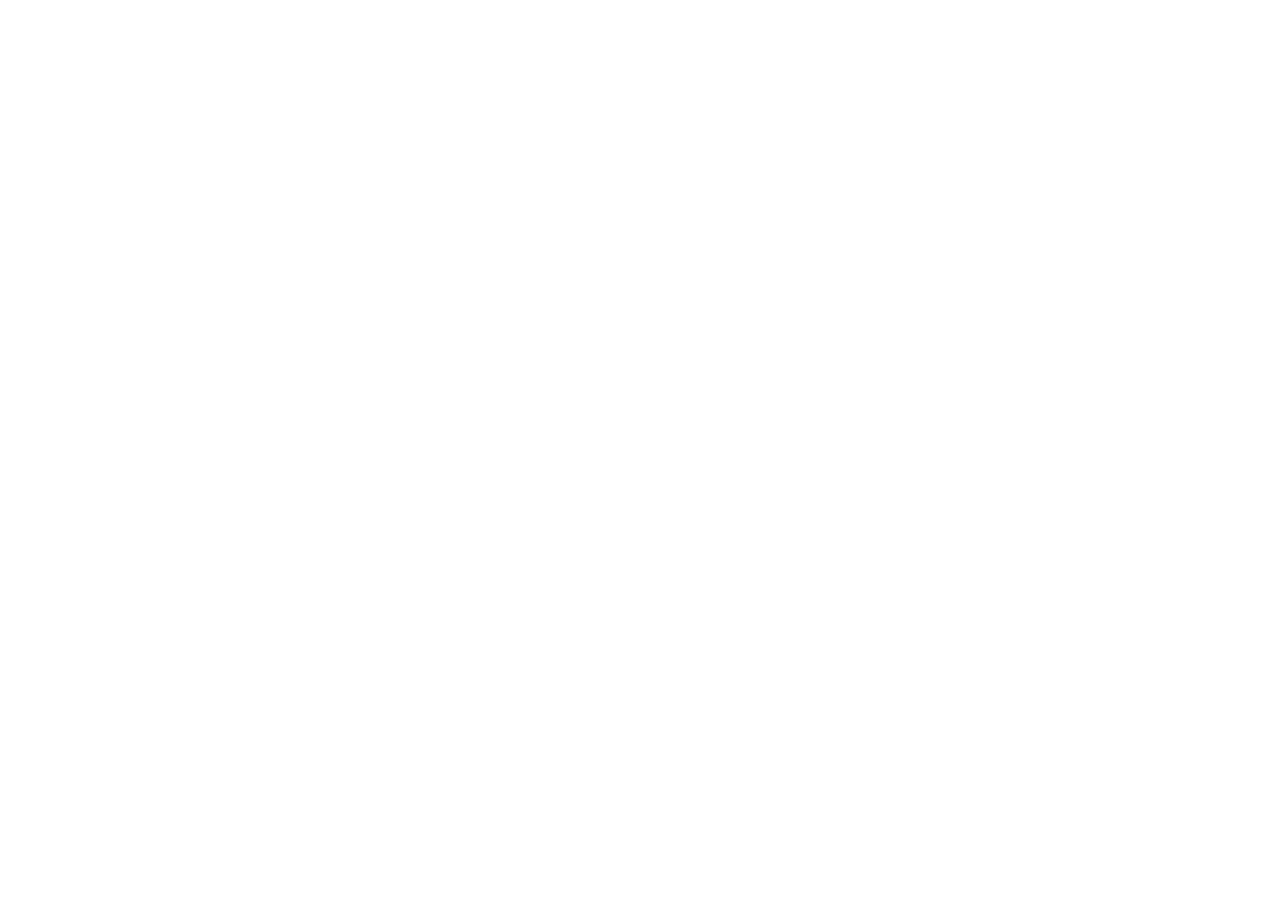
==== index.html @ 0cc7cf02 "title changed" ====
<!DOCTYPE html>
<html lang="pt-br">
<head>
    <meta charset="UTF-8">
    <meta name="viewport" content="width=device-width, initial-scale=1.0">
    <title> Aula sobre HTML / CSS / JS </title>
</head>
<body>
    

</body>
</html>
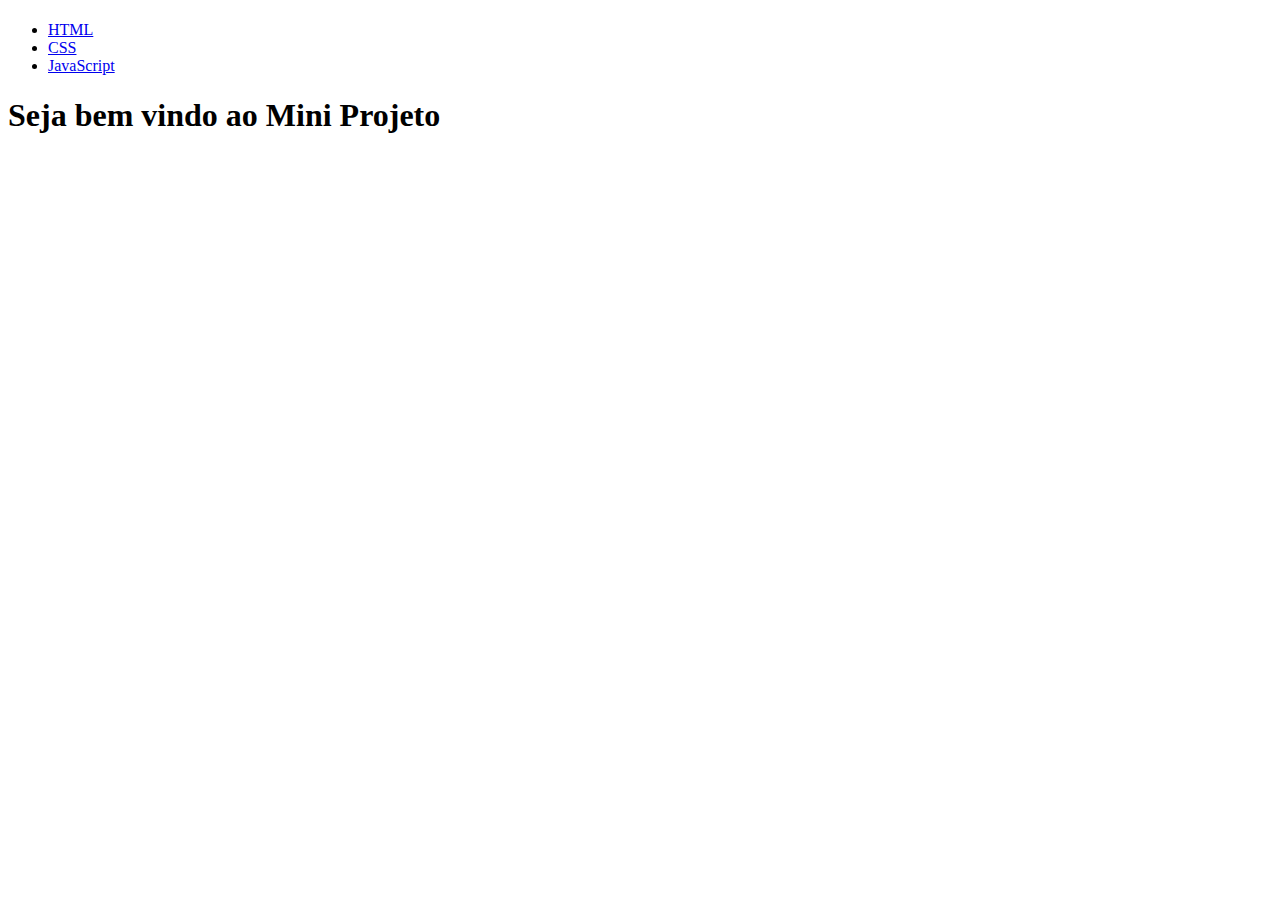
==== commit 735b4d58: "mudanças no index" ====
--- a/index.html
+++ b/index.html
@@ -2,11 +2,24 @@
 <html lang="pt-br">
 <head>
     <meta charset="UTF-8">
+    <meta http-equiv="X-UA-Compatible" content="IE=edge">
+    <meta http-equiv="refresh" content="5,url=https://www.example.com">
     <meta name="viewport" content="width=device-width, initial-scale=1.0">
     <title> Aula sobre HTML / CSS / JS </title>
+    <link rel="stylesheet" href="css/styles.css">
 </head>
 <body>
-    
+    <nav>
+        <h1></h1>
+        <ul>
+            <li><a href="AulaHTML.html">HTML</a></li>
+            <li><a href="AulaCSS.html">CSS</a></li>
+            <li><a href="AulaJS.html">JavaScript</a></li>
+        </ul>
+    </nav>    
+    <section>
+        <h1>Seja bem vindo ao Mini Projeto</h1>
+    </section>
 
 </body>
 </html>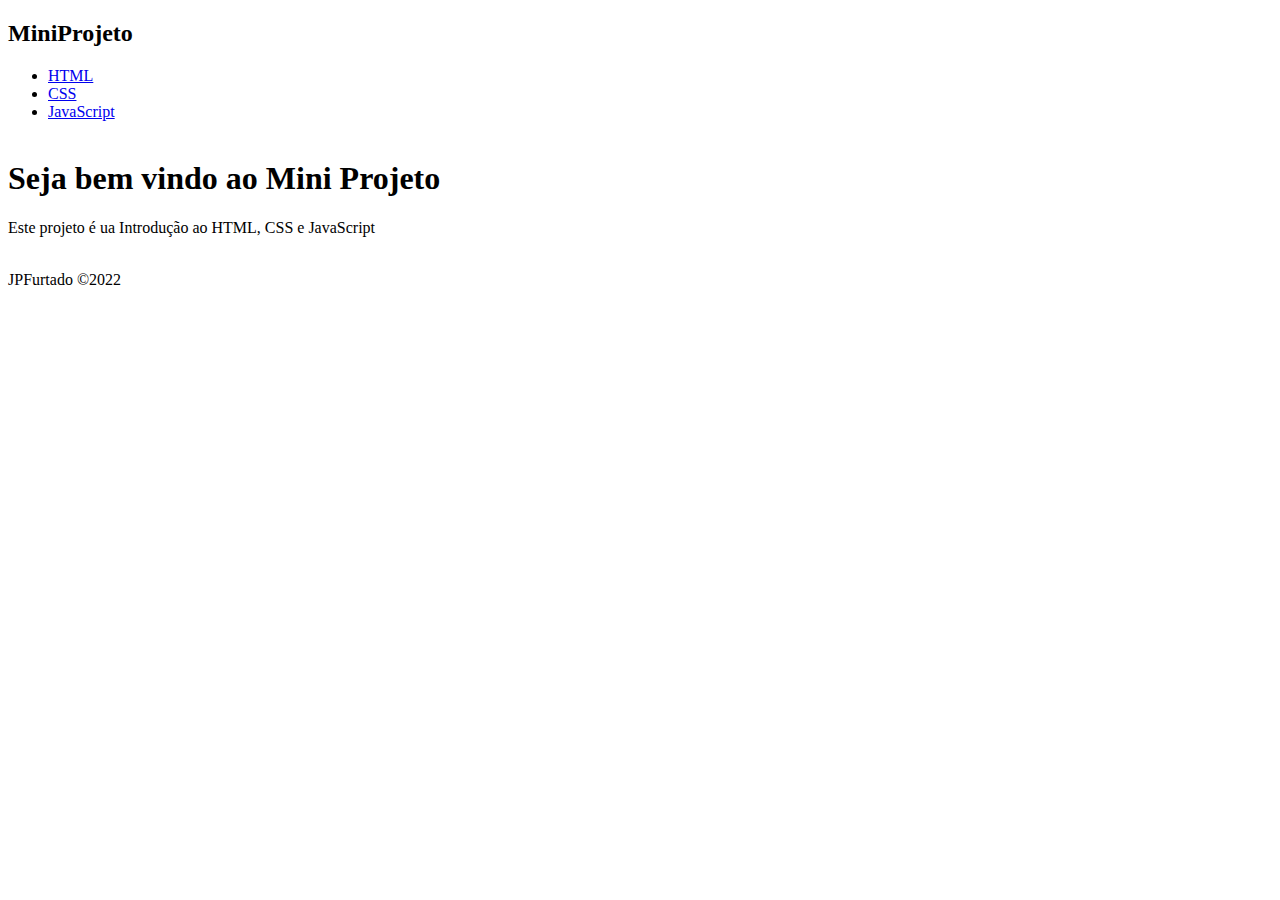
==== commit ccc3366e: "Criação e modificação" ====
--- a/index.html
+++ b/index.html
@@ -8,18 +8,26 @@
     <title> Aula sobre HTML / CSS / JS </title>
     <link rel="stylesheet" href="css/styles.css">
 </head>
+
 <body>
     <nav>
-        <h1></h1>
+        <h2>MiniProjeto</h2>
         <ul>
             <li><a href="AulaHTML.html">HTML</a></li>
             <li><a href="AulaCSS.html">CSS</a></li>
-            <li><a href="AulaJS.html">JavaScript</a></li>
+            <li><a href="AulaJS.html">JavaScript</a></li></br>
         </ul>
-    </nav>    
+    </nav>
+
     <section>
         <h1>Seja bem vindo ao Mini Projeto</h1>
+        <p>Este projeto é ua Introdução ao HTML, CSS e JavaScript</p>
+        <a href="Aula.html">
+            <img src="img/funto.jpg" alt="">
+        </a>
     </section>
-
+    <footer>
+        JPFurtado &copy;2022
+    </footer>
 </body>
 </html>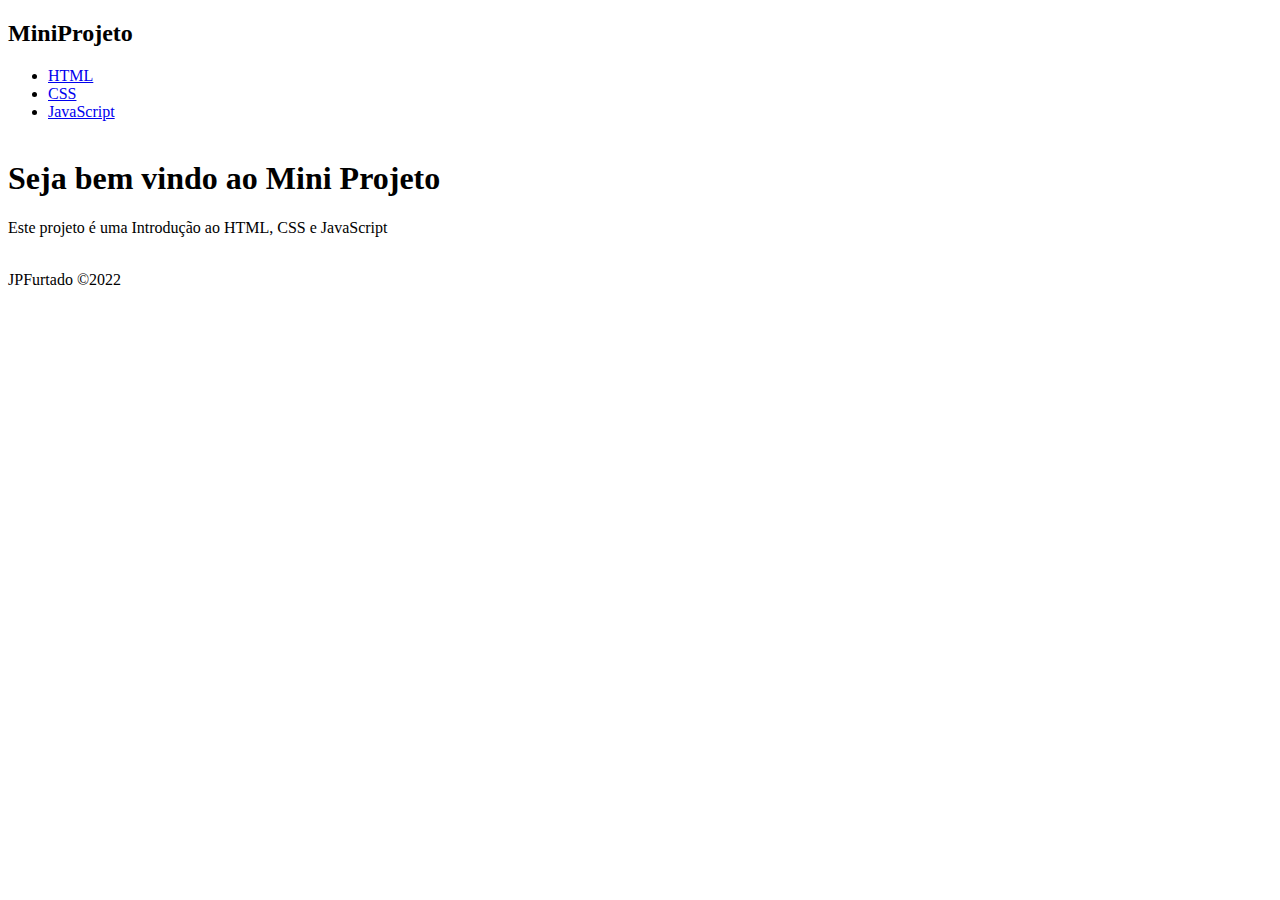
==== commit 7d7f2be7: "..." ====
--- a/index.html
+++ b/index.html
@@ -21,7 +21,7 @@
 
     <section>
         <h1>Seja bem vindo ao Mini Projeto</h1>
-        <p>Este projeto é ua Introdução ao HTML, CSS e JavaScript</p>
+        <p>Este projeto é uma Introdução ao HTML, CSS e JavaScript</p>
         <a href="Aula.html">
             <img src="img/funto.jpg" alt="">
         </a>
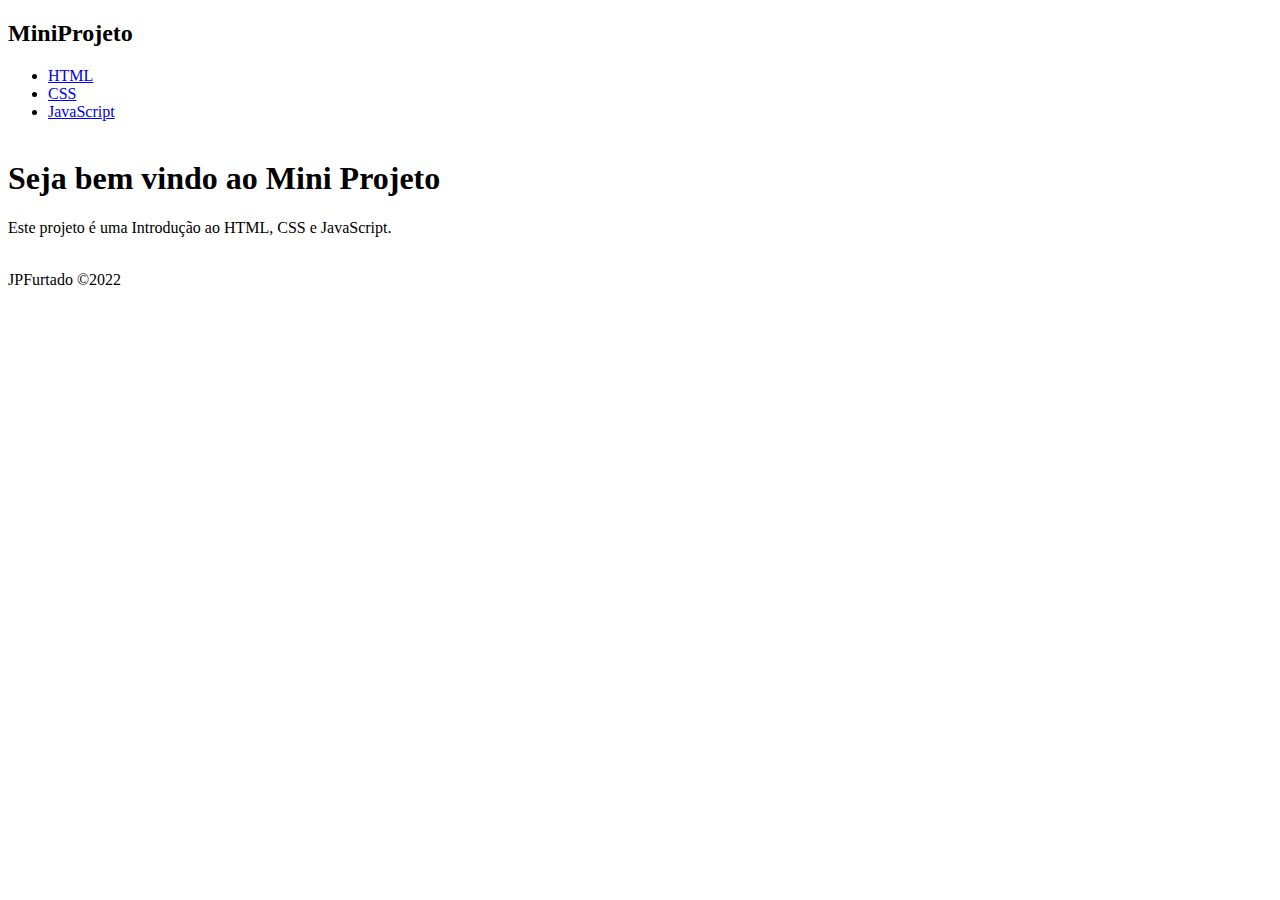
==== commit 20a9be9c: "teste" ====
--- a/index.html
+++ b/index.html
@@ -21,7 +21,7 @@
 
     <section>
         <h1>Seja bem vindo ao Mini Projeto</h1>
-        <p>Este projeto é uma Introdução ao HTML, CSS e JavaScript</p>
+        <p>Este projeto é uma Introdução ao HTML, CSS e JavaScript.</p>
         <a href="Aula.html">
             <img src="img/funto.jpg" alt="">
         </a>
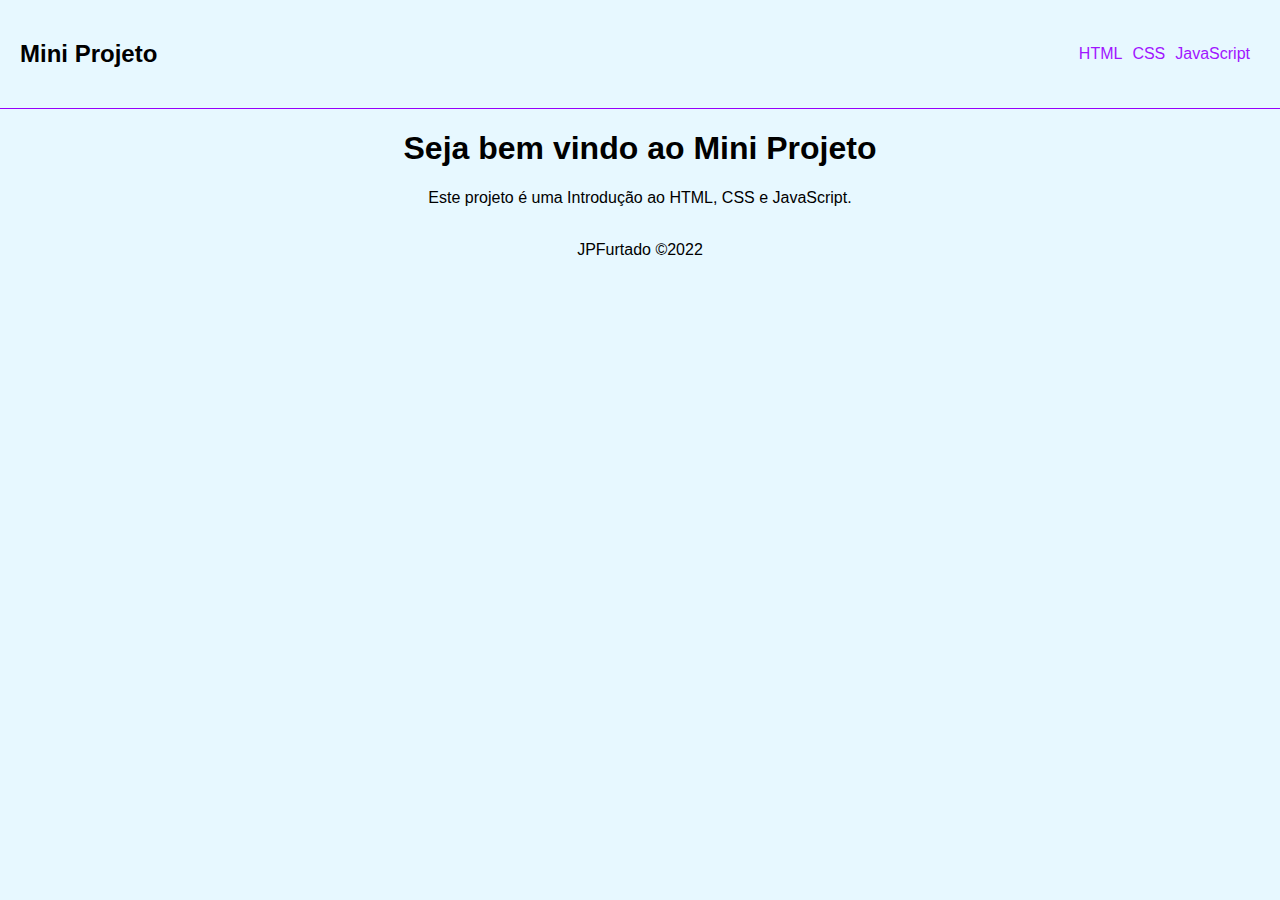
==== commit efc87c34: "css" ====
--- a/index.html
+++ b/index.html
@@ -11,7 +11,7 @@
 
 <body>
     <nav>
-        <h2>MiniProjeto</h2>
+        <h2>Mini Projeto</h2>
         <ul>
             <li><a href="AulaHTML.html">HTML</a></li>
             <li><a href="AulaCSS.html">CSS</a></li>
--- a/css/styles.css
+++ b/css/styles.css
@@ -0,0 +1,37 @@
+body{
+    font-family: Helvetica;
+    text-align: center;
+    color: #000000;
+    background-color: #e7f8ff;
+    padding: 0;
+    margin: 0;
+}
+
+nav{
+    display: flex;
+    justify-content: space-between;
+    padding: 20px;
+    align-items: center;
+    border-bottom: 1px solid #9700fc;
+}
+
+nav ul{
+    display: flex;
+    list-style: none;
+}
+
+ul li {
+    margin-right: 10px;
+}
+ul li a {
+    color: #a115ff;
+    text-decoration: none;
+    transition: 0.5s;
+}
+ul li a:hover{
+    color: #fc00bd;
+}
+
+h1{
+ font-size: 32px;
+}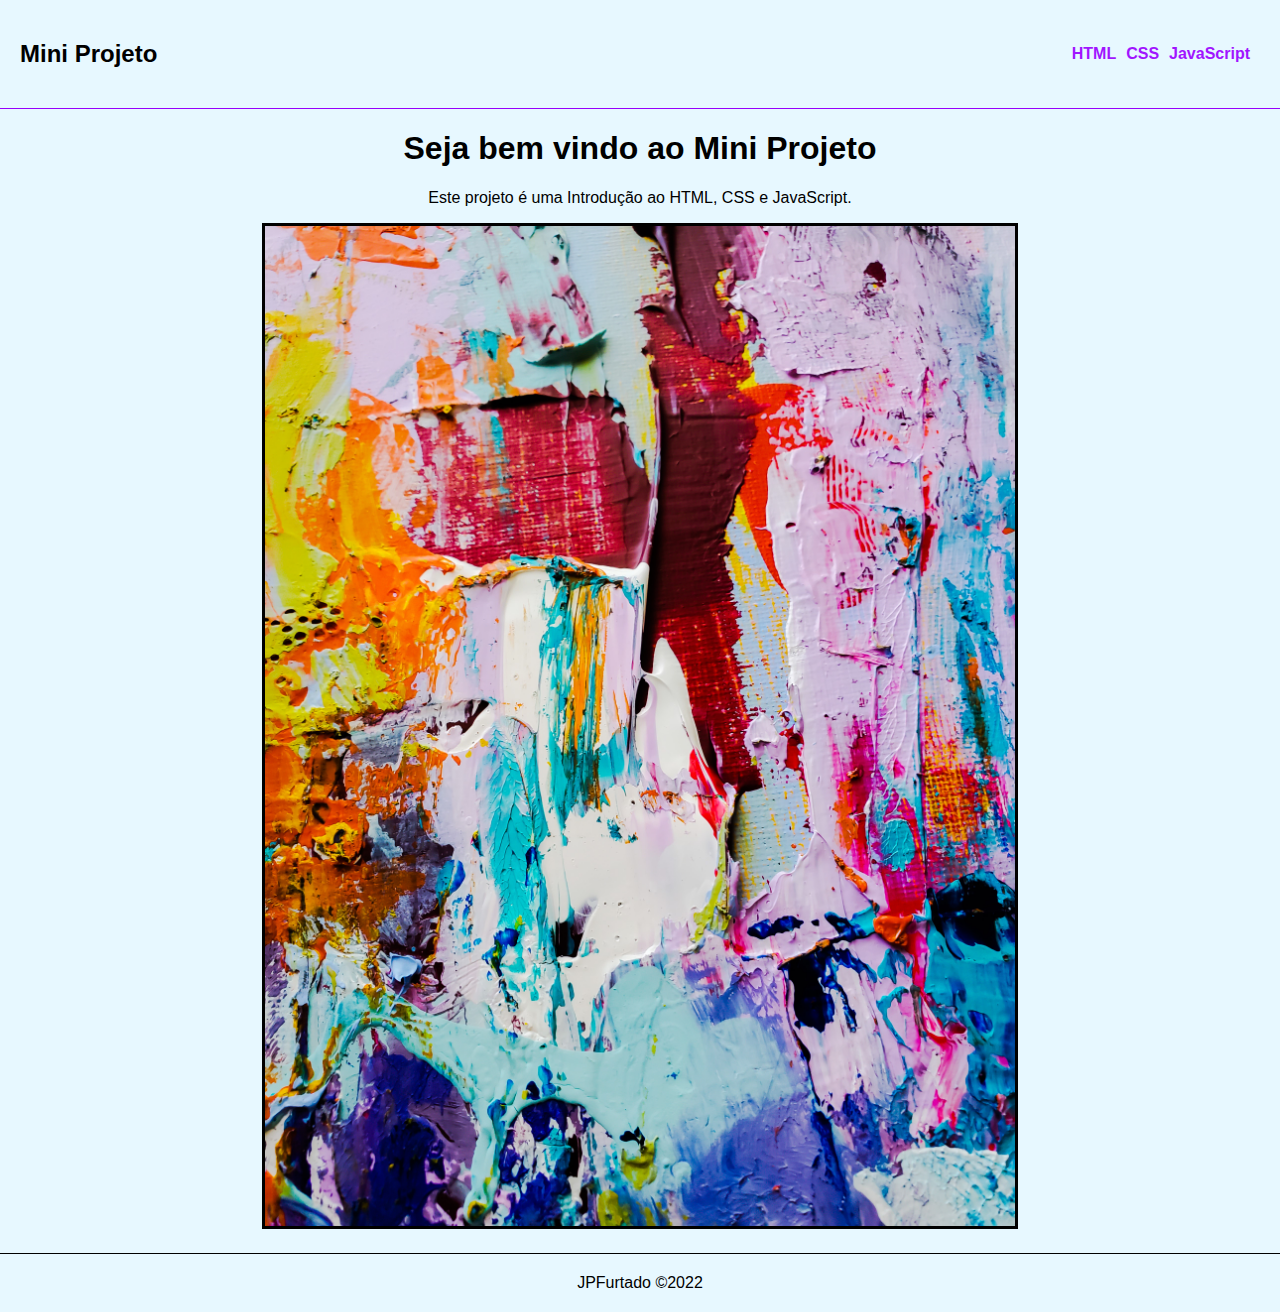
==== commit d2f05c86: "css" ====
--- a/index.html
+++ b/index.html
@@ -3,7 +3,7 @@
 <head>
     <meta charset="UTF-8">
     <meta http-equiv="X-UA-Compatible" content="IE=edge">
-    <meta http-equiv="refresh" content="5,url=https://www.example.com">
+    <!--<meta http-equiv="refresh" content="5,url=https://www.example.com">-->
     <meta name="viewport" content="width=device-width, initial-scale=1.0">
     <title> Aula sobre HTML / CSS / JS </title>
     <link rel="stylesheet" href="css/styles.css">
@@ -13,9 +13,10 @@
     <nav>
         <h2>Mini Projeto</h2>
         <ul>
-            <li><a href="AulaHTML.html">HTML</a></li>
-            <li><a href="AulaCSS.html">CSS</a></li>
-            <li><a href="AulaJS.html">JavaScript</a></li></br>
+            <li><a href="AulaHTML.html"><b>HTML</b></a></li>
+            <li><a href="AulaCSS.html"><b>CSS</b></a></li>
+            <li><a href="AulaJS.html"><b>JavaScript</b></a></li></br>
+
         </ul>
     </nav>
 
@@ -23,7 +24,7 @@
         <h1>Seja bem vindo ao Mini Projeto</h1>
         <p>Este projeto é uma Introdução ao HTML, CSS e JavaScript.</p>
         <a href="Aula.html">
-            <img src="img/funto.jpg" alt="">
+            <img src="img/background.jpg" alt="ImagemArte">
         </a>
     </section>
     <footer>
--- a/css/styles.css
+++ b/css/styles.css
@@ -34,4 +34,15 @@
 
 h1{
  font-size: 32px;
+}
+
+img{
+    border: 3px solid #000000;
+    height: 1000px;
+
+}
+footer{
+    padding: 20px;
+    border-top: 1px solid #000000;
+    margin-top: 20px;
 }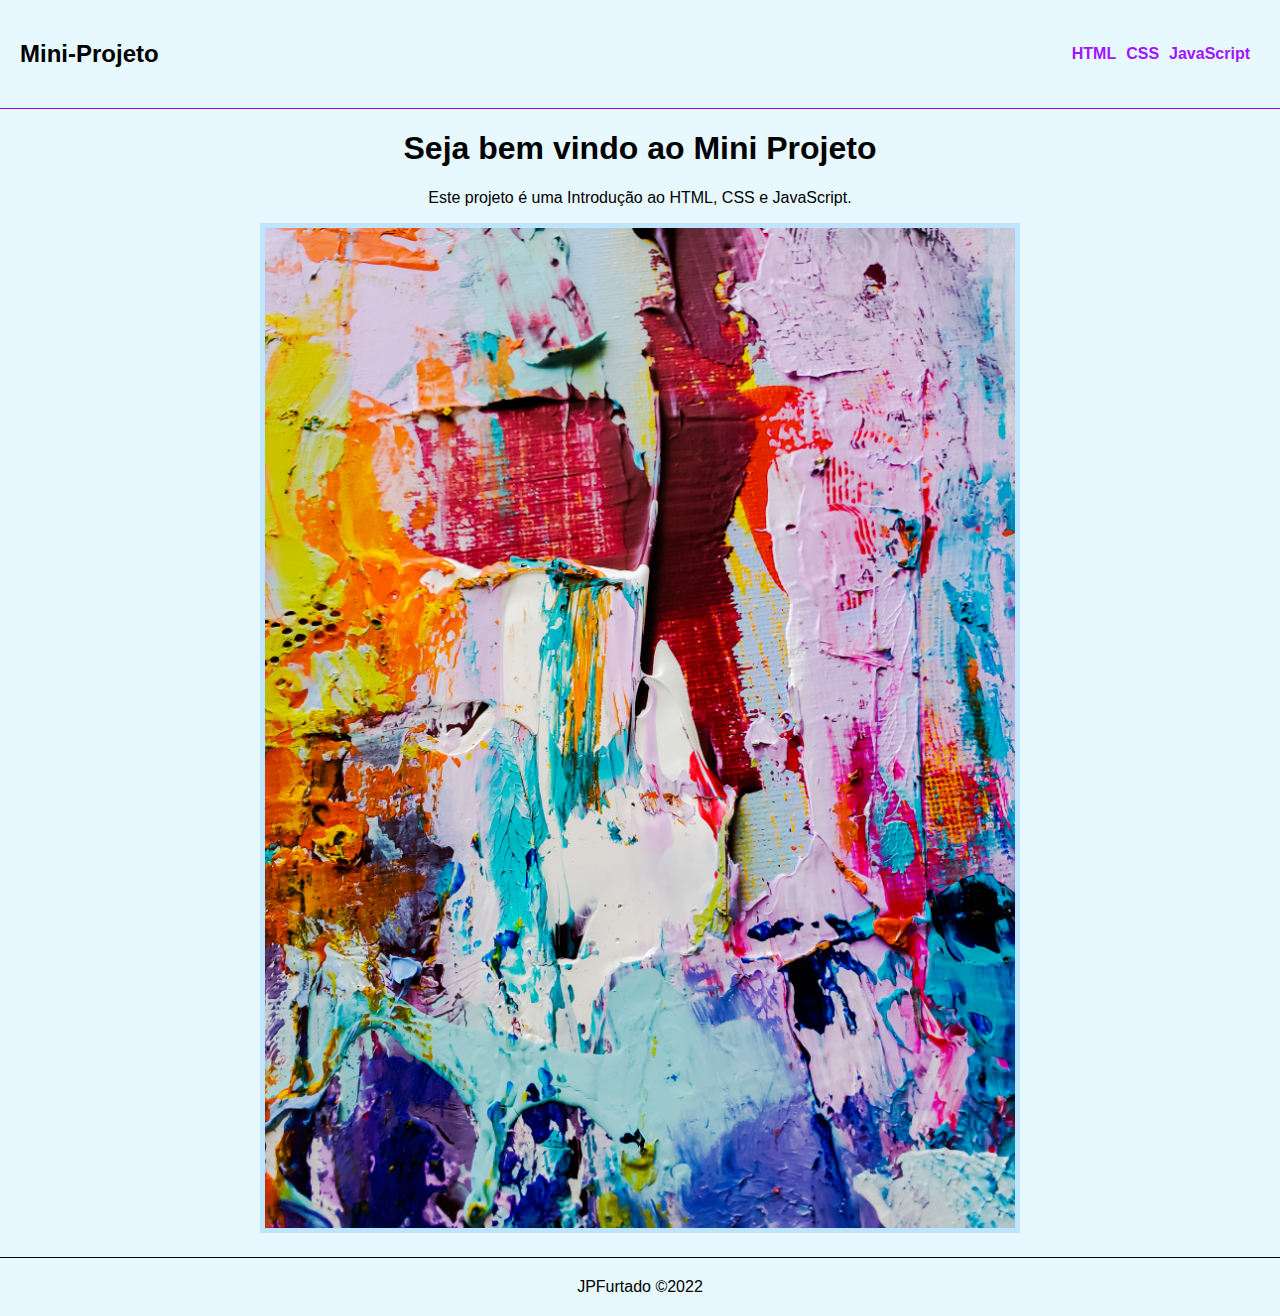
==== commit f45ae94f: "Aula dia 04/09/2023" ====
--- a/index.html
+++ b/index.html
@@ -11,7 +11,7 @@
 
 <body>
     <nav>
-        <h2>Mini Projeto</h2>
+        <h2>Mini-Projeto</h2>
         <ul>
             <li><a href="AulaHTML.html"><b>HTML</b></a></li>
             <li><a href="AulaCSS.html"><b>CSS</b></a></li>
--- a/css/styles.css
+++ b/css/styles.css
@@ -37,7 +37,7 @@
 }
 
 img{
-    border: 3px solid #000000;
+    border: 5px solid #bee5ff;
     height: 1000px;
 
 }
